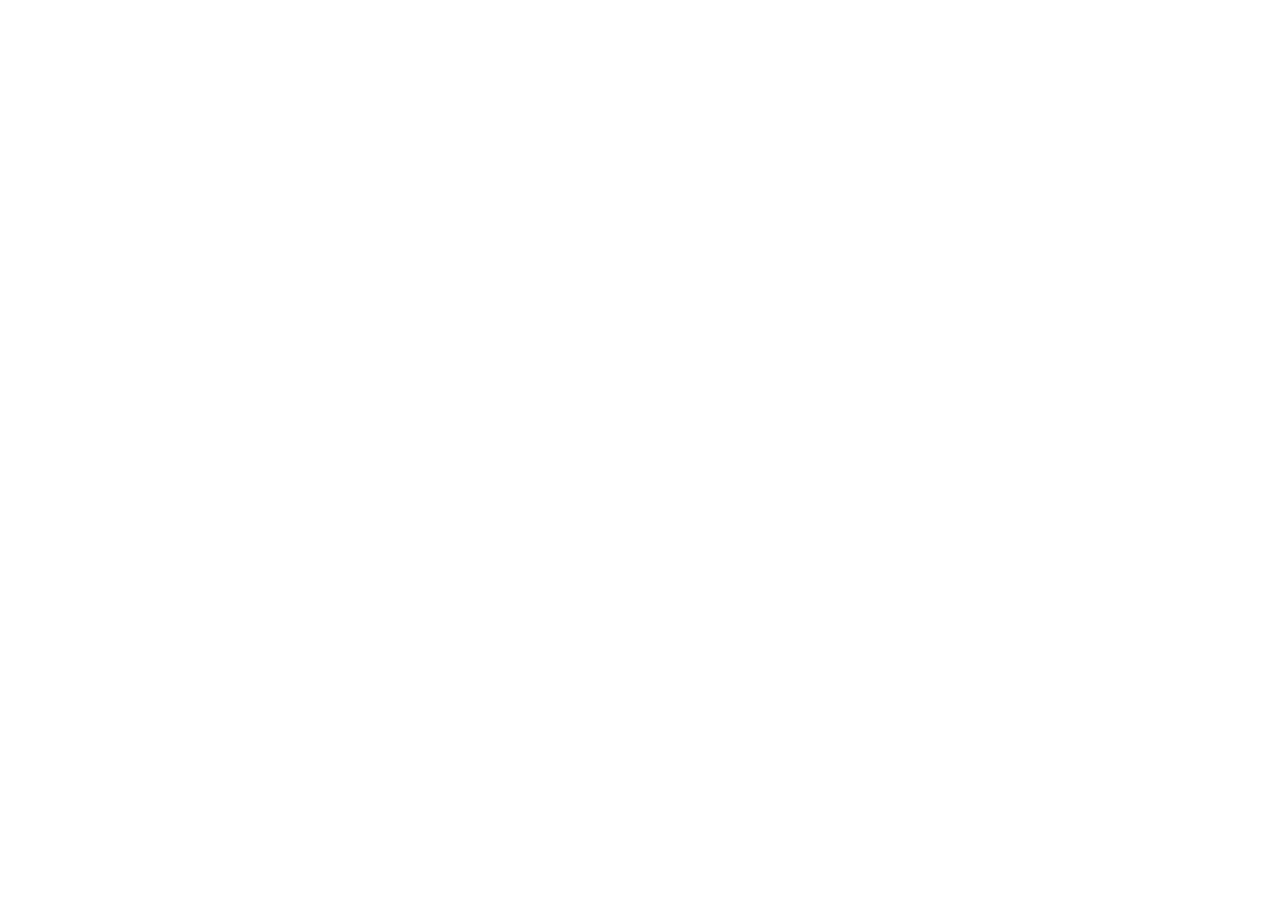
==== index.html @ 9598be39 "Add files via upload" ====
<!DOCTYPE html>
<html>
<head>
  <!--
    If you are serving your web app in a path other than the root, change the
    href value below to reflect the base path you are serving from.

    The path provided below has to start and end with a slash "/" in order for
    it to work correctly.

    For more details:
    * https://developer.mozilla.org/en-US/docs/Web/HTML/Element/base

    This is a placeholder for base href that will be replaced by the value of
    the `--base-href` argument provided to `flutter build`.
  -->

  <meta charset="UTF-8">
  <meta content="IE=Edge" http-equiv="X-UA-Compatible">
  <meta name="description" content="A new Flutter project.">

  <!-- iOS meta tags & icons -->
  <meta name="apple-mobile-web-app-capable" content="yes">
  <meta name="apple-mobile-web-app-status-bar-style" content="black">
  <meta name="apple-mobile-web-app-title" content="dancing_guy_abut">
  <link rel="apple-touch-icon" href="icons/Icon-192.png">

  <!-- Favicon -->
  <link rel="icon" type="image/png" href="favicon.png"/>

  <title>dancing_guy_abut</title>
  <link rel="manifest" href="manifest.json">

  <script>
    // The value below is injected by flutter build, do not touch.
    var serviceWorkerVersion = '1076528797';
  </script>
  <!-- This script adds the flutter initialization JS code -->
  <script src="flutter.js" defer></script>
</head>
<body>
  <script>
    window.addEventListener('load', function(ev) {
      // Download main.dart.js
      _flutter.loader.loadEntrypoint({
        serviceWorker: {
          serviceWorkerVersion: serviceWorkerVersion,
        }
      }).then(function(engineInitializer) {
        return engineInitializer.initializeEngine();
      }).then(function(appRunner) {
        return appRunner.runApp();
      });
    });
  </script>
</body>
</html>
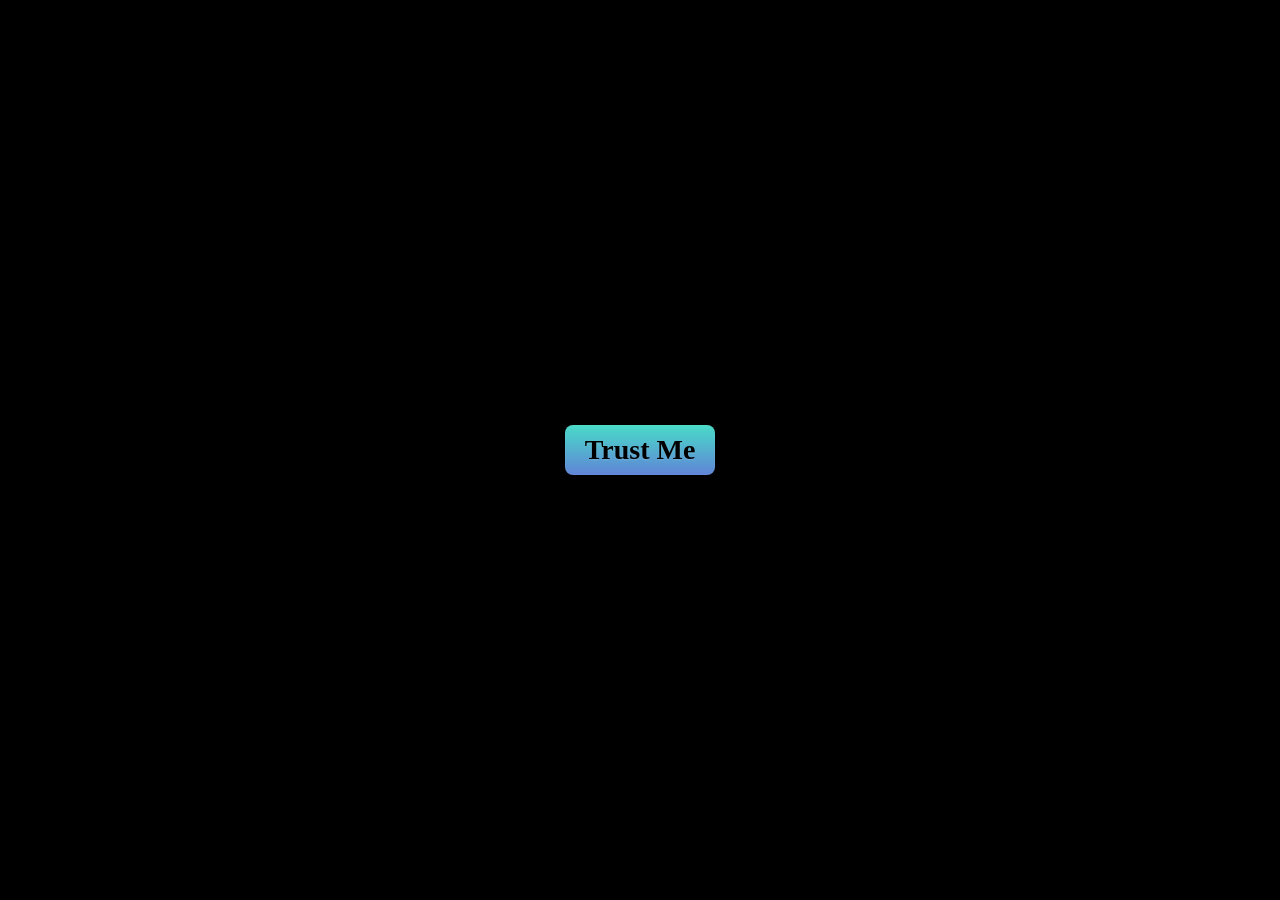
==== commit e95bb229: "copied project" ====
--- a/index.html
+++ b/index.html
@@ -1,57 +1,15 @@
-<!DOCTYPE html>
-<html>
-<head>
-  <!--
-    If you are serving your web app in a path other than the root, change the
-    href value below to reflect the base path you are serving from.
-
-    The path provided below has to start and end with a slash "/" in order for
-    it to work correctly.
-
-    For more details:
-    * https://developer.mozilla.org/en-US/docs/Web/HTML/Element/base
-
-    This is a placeholder for base href that will be replaced by the value of
-    the `--base-href` argument provided to `flutter build`.
-  -->
-
-  <meta charset="UTF-8">
-  <meta content="IE=Edge" http-equiv="X-UA-Compatible">
-  <meta name="description" content="A new Flutter project.">
-
-  <!-- iOS meta tags & icons -->
-  <meta name="apple-mobile-web-app-capable" content="yes">
-  <meta name="apple-mobile-web-app-status-bar-style" content="black">
-  <meta name="apple-mobile-web-app-title" content="dancing_guy_abut">
-  <link rel="apple-touch-icon" href="icons/Icon-192.png">
-
-  <!-- Favicon -->
-  <link rel="icon" type="image/png" href="favicon.png"/>
-
-  <title>dancing_guy_abut</title>
-  <link rel="manifest" href="manifest.json">
-
-  <script>
-    // The value below is injected by flutter build, do not touch.
-    var serviceWorkerVersion = '1076528797';
-  </script>
-  <!-- This script adds the flutter initialization JS code -->
-  <script src="flutter.js" defer></script>
-</head>
-<body>
-  <script>
-    window.addEventListener('load', function(ev) {
-      // Download main.dart.js
-      _flutter.loader.loadEntrypoint({
-        serviceWorker: {
-          serviceWorkerVersion: serviceWorkerVersion,
-        }
-      }).then(function(engineInitializer) {
-        return engineInitializer.initializeEngine();
-      }).then(function(appRunner) {
-        return appRunner.runApp();
-      });
-    });
-  </script>
-</body>
-</html>
+<!DOCTYPE html>
+<html lang="en">
+<head>
+    <meta charset="UTF-8">
+    <meta http-equiv="X-UA-Compatible" content="IE=edge">
+    <meta name="viewport" content="width=device-width, initial-scale=1.0">
+    <link rel="stylesheet" href="styles.css">
+    <title>?</title>
+</head>
+<body>
+    <div class="center">
+        <button class="button" type="button" onclick="window.location.href='dance.html'">Trust Me</button>
+    </div>  
+</body>
+</html>
--- a/styles.css
+++ b/styles.css
@@ -0,0 +1,81 @@
+:root {
+    --bgColor: var(--bgColor);
+}
+
+body {
+    background-color: black;
+}
+
+.body-dance {
+    background-color: var(--bgColor);
+}
+
+@keyframes colorChange {
+    to {
+        opacity: 0;
+    }
+    
+    from {
+        opacity: 1;
+        background-color: var(--bgColor);
+    }
+}
+
+.video {
+    position: absolute;
+    left: 50%;
+    top: 50%;
+    transform: translate(-50%, -50%);
+    -webkit-animation: linear infinite;
+    -webkit-animation-name: run;
+    -webkit-animation-duration: 5s;
+}
+
+@-webkit-keyframes run {
+    0% {
+        left: 350px;
+    }
+    50% {
+        left: calc(100% - 350px);
+    }
+    100% {
+        left: 350px;    
+    }
+}
+
+.center {
+    position: absolute;
+    left: 50%;
+    top: 50%;
+    transform: translate(-50%, -50%);
+}
+
+button {
+    height: 50px;
+    width: 150px;
+    font:inherit;
+    font-size: 28px;
+    font-weight: bold;
+    appearance:none;
+    -webkit-appearance:none;
+    outline:none;
+    padding:8px 16px;
+    color:#000;
+    text-shadow:0 1px 2px hsla(0,0%,100%,.15);
+    background-color:#49dbc8;
+    background-image:linear-gradient(#49dbc8,#6084d7);
+    box-shadow:inset 0 0 2px hsla(0,0%,100%,.15);
+    border:none;
+    border-radius:8px;
+    cursor:pointer;
+    transition:all .15s ease-out
+}
+
+button:hover {
+    transform:scale(1.05);
+    background-image:linear-gradient(#7ce2d4,#7091de)
+}
+
+button:active {
+    transform:scale(.95);opacity:.5
+}
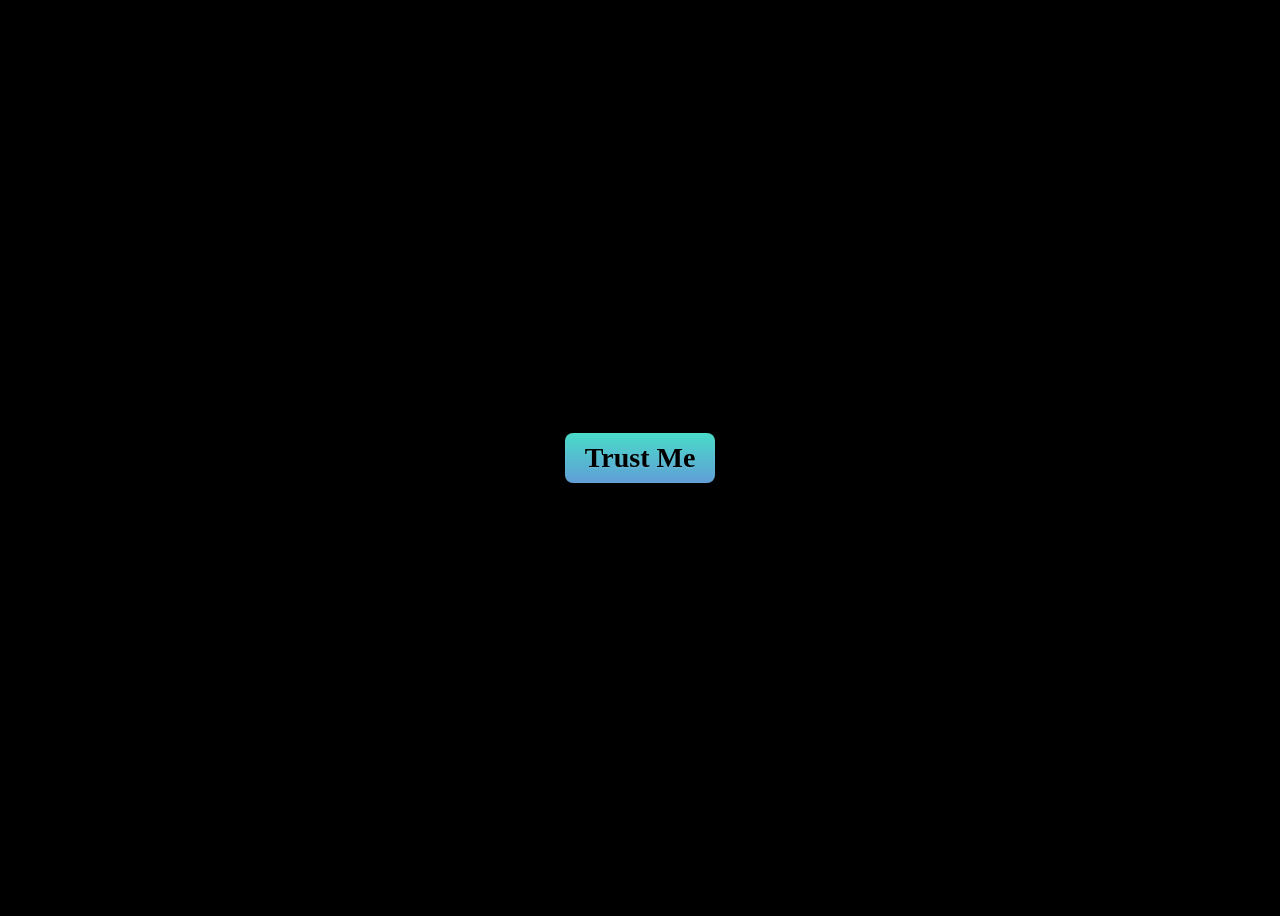
==== commit e416f2ad: "Added files via upload" ====
--- a/index.html
+++ b/index.html
@@ -1,15 +1,89 @@
-<!DOCTYPE html>
-<html lang="en">
-<head>
-    <meta charset="UTF-8">
-    <meta http-equiv="X-UA-Compatible" content="IE=edge">
-    <meta name="viewport" content="width=device-width, initial-scale=1.0">
-    <link rel="stylesheet" href="styles.css">
-    <title>?</title>
-</head>
-<body>
-    <div class="center">
-        <button class="button" type="button" onclick="window.location.href='dance.html'">Trust Me</button>
-    </div>  
-</body>
-</html>+<html>
+  <head>
+    <title>?</title>
+    <style>
+      body {
+        background-color: black;
+        display: flex;
+        align-items: center;
+        justify-content: center;
+        height: 100vh;
+        transition: background-color 3s linear;
+      }
+
+      @keyframes rainbow {
+        0% { background-color: #ff0000; }
+        20% { background-color: #ff7f00; }
+        40% { background-color: #ffff00; }
+        60% { background-color: #00ff00; }
+        80% { background-color: #0000ff; }
+        100% { background-color: #4b0082; }
+      }
+
+      button {
+        height: 50px;
+        width: 150px;
+        font:inherit;
+        font-size: 28px;
+        font-weight: bold;
+        appearance:none;
+        -webkit-appearance:none;
+        outline:none;
+        padding:8px 16px;
+        color:#000;
+        text-shadow:0 1px 2px hsla(0,0%,100%,.15);
+        background-color:#49dbc8;
+        background-image:linear-gradient(#49dbc8,#609ed7);
+        box-shadow:inset 0 0 2px hsla(0,0%,100%,.15);
+        border:none;
+        border-radius:8px;
+        cursor:pointer;
+        transition:all .15s ease-out
+      }
+
+      button:hover {
+            transform:scale(1.05);
+            background-image:linear-gradient(#7ce2d4,rgb(143, 169, 229))
+      }
+
+      button:active {
+            transform:scale(.95);opacity:.5
+      }
+
+      video {
+        display: none;
+        width: 80%;
+        max-height: 80%;
+      }
+    </style>
+  </head>
+  <body>
+    <button id="button" onclick="playVideo()">Trust Me</button>
+    <video id="video" src="guy_dancing.mp4" loop></video>
+    <audio id="audio" src="audio.mp3" loop></audio>
+    <script>
+      function playVideo() {
+        var video = document.getElementById("video");
+        var audio = document.getElementById("audio");
+        var button = document.getElementById("button");
+        var body = document.body;
+
+        video.style.display = "block";
+        button.style.display = "none";
+        video.play();
+        audio.play();
+
+        audio.addEventListener("timeupdate", function() {
+          var currentTime = audio.currentTime;
+          var duration = audio.duration;
+          var progress = currentTime / duration;
+          var hue = Math.round(360 * progress);
+          body.style.backgroundColor = "hsl(" + hue + ", 100%, 50%)";
+          body.style.animation = "rainbow 3s linear infinite";
+        });
+
+        document.title = "Huler";
+      }
+    </script>
+  </body>
+</html>
